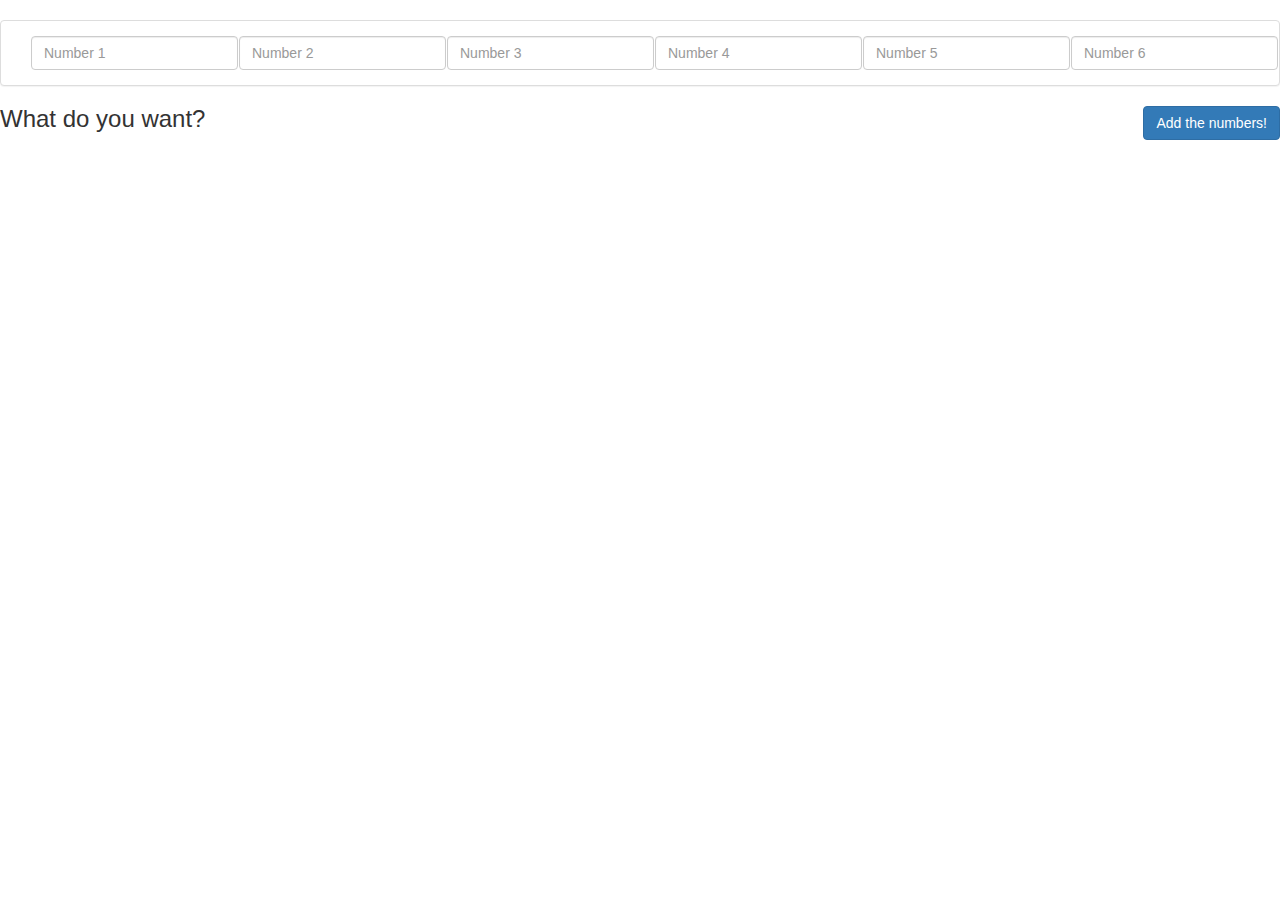
==== standaloneflask/index.html @ 92d08673 "working" ====
<!DOCTYPE html>
<html lang="en">
<head>
    <meta charset="UTF-8">
    <link rel="stylesheet" href="https://maxcdn.bootstrapcdn.com/bootstrap/3.3.7/css/bootstrap.min.css">
    <title>Add Numbers!</title>
</head>
<body>
<div class="panel panel-default col-md-12">
    <div class="panel-body">
        <div class="row form-inline">
            <div class="form-group">
                <div class="col-sm-2">
                    <label for="Number 1" class="sr-only"></label>
                    <input id="Number 1" class="form-control input-group-lg reg_name" type="text" name="number1" title="Enter Number 1" placeholder="Number 1">
                </div>
                <div class="col-sm-2">
                    <label for="Number 2" class="sr-only"></label>
                    <input id="Number 2" class="form-control input-group-lg reg_name" type="text" name="number2" title="Enter Number 2" placeholder="Number 2">
                </div>
                <div class="col-sm-2">
                    <label for="Number 3" class="sr-only"></label>
                    <input id="Number 3" class="form-control input-group-lg reg_name" type="text" name="number3" title="Enter Number 3" placeholder="Number 3">
                </div>
                <div class="col-sm-2">
                    <label for="Number 4" class="sr-only"></label>
                    <input id="Number 4" class="form-control input-group-lg reg_name" type="text" name="number4" title="Enter Number 4" placeholder="Number 4">
                </div>
                <div class="col-sm-2">
                    <label for="Number 5" class="sr-only"></label>
                    <input id="Number 5" class="form-control input-group-lg reg_name" type="text" name="number5" title="Enter Number 5" placeholder="Number 5">
                </div>
                <div class="col-sm-2">
                    <label for="Number 6" class="sr-only"></label>
                    <input id="Number 6" class="form-control input-group-lg reg_name" type="text" name="number6" title="Enter Number 6" placeholder="Number 6">
                </div>
            </div>
        </div>
    </div>
</div>
<div class="form-inline " style="float: right;">
    <button onclick="adder()" class ="btn btn-primary" id=adderbutt>Add the numbers!</button>
</div>
<div>
    <h3 id="result">What do you want?</h3>
</div>

<script>
    function adder(){
        var numbers=[]
        for (let i=1; i<7; i++){
            numbers.push(document.getElementById("Number "+i).value)
            console.log(typeof(document.getElementById("Number "+i).value))
        }

        console.log("starting fetch")
        console.log("/adder?num1="+numbers[0]+"&num2="+numbers[1])
        fetch("http://localhost:5001/adder?num1="+numbers[0]+"&num2="+numbers[1])
            .then(function(response){
                return response.json()
            })
            .catch(error => console.error("error: ", error))
            .then(function(myJson){
                document.getElementById("result").innerHTML=myJson.result;
                console.log('all done')
            })
    }
</script>

</body>
</html>
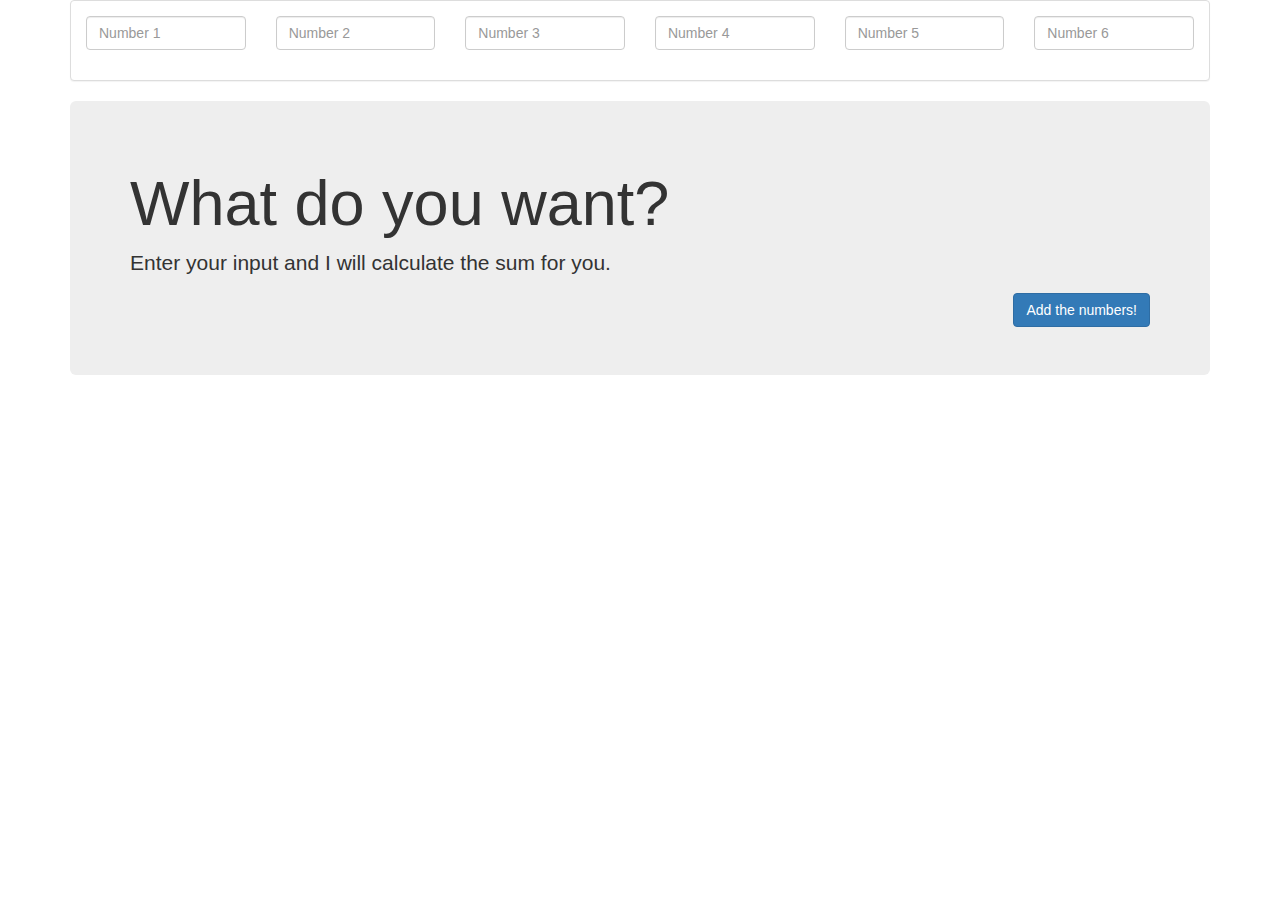
==== commit 96ca9e69: "CORS and for element of array" ====
--- a/standaloneflask/index.html
+++ b/standaloneflask/index.html
@@ -6,62 +6,88 @@
     <title>Add Numbers!</title>
 </head>
 <body>
-<div class="panel panel-default col-md-12">
-    <div class="panel-body">
-        <div class="row form-inline">
-            <div class="form-group">
-                <div class="col-sm-2">
-                    <label for="Number 1" class="sr-only"></label>
-                    <input id="Number 1" class="form-control input-group-lg reg_name" type="text" name="number1" title="Enter Number 1" placeholder="Number 1">
+<div class="container">
+    <div class="panel panel-default">
+        <div class="panel-body">
+                <div class="row form-group">
+                    <div class="col-sm-2">
+                        <label for="Number 1" class="sr-only"></label>
+                        <input id="Number 1" class="form-control input-group reg_name" type="text" name="number1"
+                               title="Enter Number 1" placeholder="Number 1">
+                    </div>
+                    <div class="col-sm-2">
+                        <label for="Number 2" class="sr-only"></label>
+                        <input id="Number 2" class="form-control input-group reg_name" type="text" name="number2"
+                               title="Enter Number 2" placeholder="Number 2">
+                    </div>
+                    <div class="col-sm-2">
+                        <label for="Number 3" class="sr-only"></label>
+                        <input id="Number 3" class="form-control input-group reg_name" type="text" name="number3"
+                               title="Enter Number 3" placeholder="Number 3">
+                    </div>
+                    <div class="col-sm-2">
+                        <label for="Number 4" class="sr-only"></label>
+                        <input id="Number 4" class="form-control input-group reg_name" type="text" name="number4"
+                               title="Enter Number 4" placeholder="Number 4">
+                    </div>
+                    <div class="col-sm-2">
+                        <label for="Number 5" class="sr-only"></label>
+                        <input id="Number 5" class="form-control input-group reg_name" type="text" name="number5"
+                               title="Enter Number 5" placeholder="Number 5">
+                    </div>
+                    <div class="col-sm-2">
+                        <label for="Number 6" class="sr-only"></label>
+                        <input id="Number 6" class="form-control input-group reg_name" type="text" name="number6"
+                               title="Enter Number 6" placeholder="Number 6">
+                    </div>
                 </div>
-                <div class="col-sm-2">
-                    <label for="Number 2" class="sr-only"></label>
-                    <input id="Number 2" class="form-control input-group-lg reg_name" type="text" name="number2" title="Enter Number 2" placeholder="Number 2">
-                </div>
-                <div class="col-sm-2">
-                    <label for="Number 3" class="sr-only"></label>
-                    <input id="Number 3" class="form-control input-group-lg reg_name" type="text" name="number3" title="Enter Number 3" placeholder="Number 3">
-                </div>
-                <div class="col-sm-2">
-                    <label for="Number 4" class="sr-only"></label>
-                    <input id="Number 4" class="form-control input-group-lg reg_name" type="text" name="number4" title="Enter Number 4" placeholder="Number 4">
-                </div>
-                <div class="col-sm-2">
-                    <label for="Number 5" class="sr-only"></label>
-                    <input id="Number 5" class="form-control input-group-lg reg_name" type="text" name="number5" title="Enter Number 5" placeholder="Number 5">
-                </div>
-                <div class="col-sm-2">
-                    <label for="Number 6" class="sr-only"></label>
-                    <input id="Number 6" class="form-control input-group-lg reg_name" type="text" name="number6" title="Enter Number 6" placeholder="Number 6">
-                </div>
-            </div>
         </div>
     </div>
 </div>
-<div class="form-inline " style="float: right;">
-    <button onclick="adder()" class ="btn btn-primary" id=adderbutt>Add the numbers!</button>
-</div>
-<div>
-    <h3 id="result">What do you want?</h3>
+<div class="container">
+    <div class="jumbotron col-md-12 center-block">
+        <h1 class="display-3" id="result">What do you want?</h1>
+        <p class="lead">Enter your input and I will calculate the sum for you.</p>
+        <div style="float: right;">
+            <button onclick="adder()" class="btn btn-primary" id=adderbutt>Add the numbers!</button>
+        </div>
+    </div>
 </div>
 
+
 <script>
-    function adder(){
-        var numbers=[]
-        for (let i=1; i<7; i++){
-            numbers.push(document.getElementById("Number "+i).value)
-            console.log(typeof(document.getElementById("Number "+i).value))
+    function adder() {
+        let numbers = []
+        for (let i = 1; i < 7; i++) {
+            let num=document.getElementById("Number " + i).value
+            if (num!=""){
+                numbers.push(num)
+            }
+            // console.log(typeof(document.getElementById("Number " + i).value))
         }
+        console.log(numbers)
+        console.log("starting fetch")
 
-        console.log("starting fetch")
-        console.log("/adder?num1="+numbers[0]+"&num2="+numbers[1])
-        fetch("http://localhost:5001/adder?num1="+numbers[0]+"&num2="+numbers[1])
-            .then(function(response){
+        let fetch_string="http://localhost:5001/adder?"
+        let index=1
+        // Remember: of, not in!
+        for (num of numbers){
+            fetch_string=fetch_string+"num"+index.toString()+"="+num+"&"
+            console.log(num)
+            console.log(fetch_string)
+            index+=1
+        }
+       fetch_string= fetch_string.slice(0,-1)
+        console.log(fetch_string)
+        fetch(fetch_string,
+            {mode: "cors"})
+            .then(function (response) {
+                console.log(response)
                 return response.json()
             })
             .catch(error => console.error("error: ", error))
-            .then(function(myJson){
-                document.getElementById("result").innerHTML=myJson.result;
+            .then(function (myJson) {
+                document.getElementById("result").innerHTML = myJson.answer;
                 console.log('all done')
             })
     }
